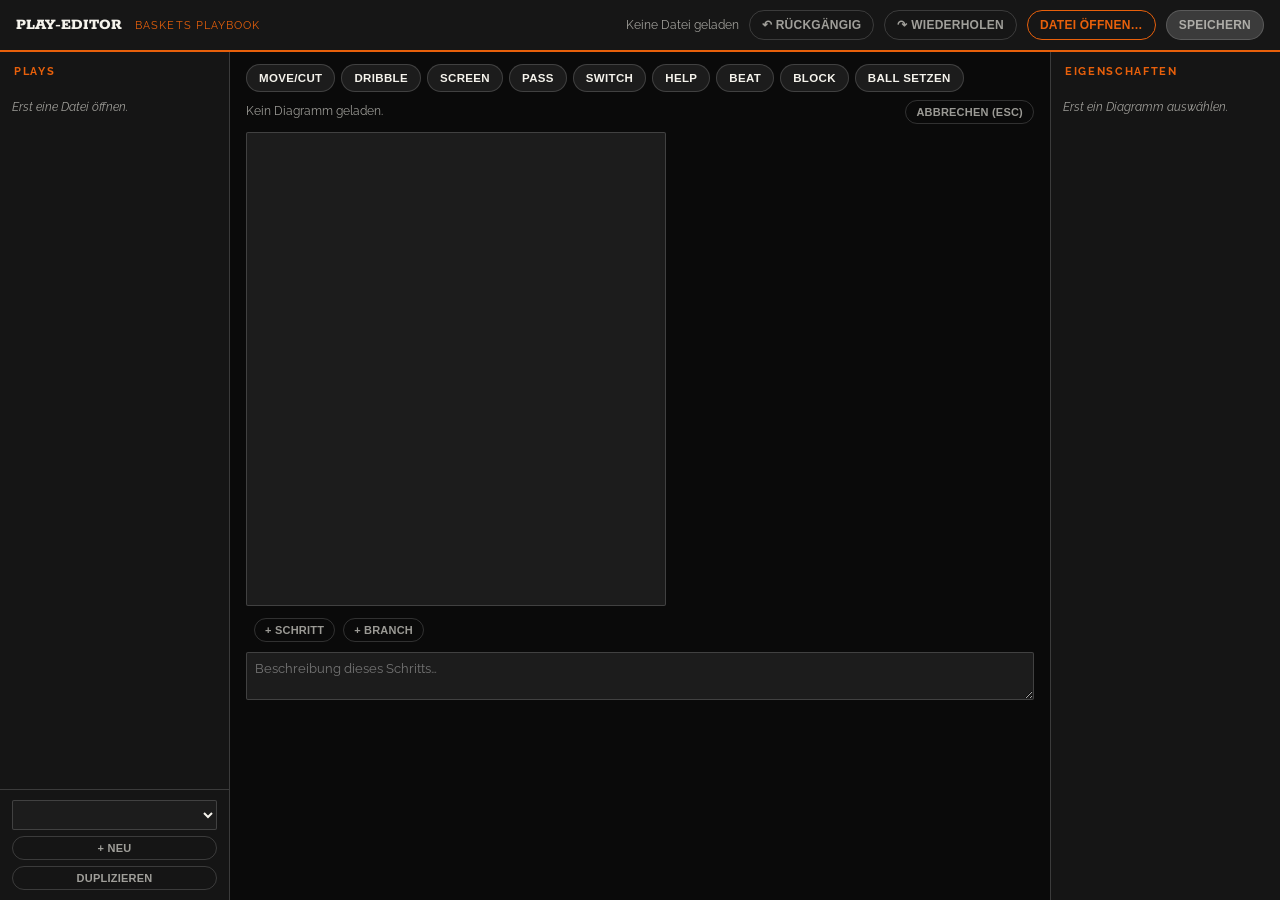
==== editor/index.html @ d42e3e82 "Visueller Play-Editor, flächendeckende Kollisionsvermeidung + realistisches Timing, Block-Action, Pl" ====
<!DOCTYPE html>
<html lang="de">
<head>
<meta charset="UTF-8">
<meta name="viewport" content="width=device-width, initial-scale=1.0">
<title>Play-Editor — Baskets Playbook</title>
<link href="https://fonts.googleapis.com/css2?family=Raleway:ital,wght@0,400;0,500;0,700;1,400&family=Rokkitt:wght@600;700;800&display=swap" rel="stylesheet">
<link rel="stylesheet" href="editor.css">
</head>
<body>

<header class="ed-header">
  <div class="ed-title">Play-Editor <span>Baskets Playbook</span></div>
  <div class="ed-fileops">
    <span id="fileStatus" class="ed-file-status">Keine Datei geladen</span>
    <button id="btnUndo" type="button" class="ed-btn" disabled title="Rückgängig (Strg+Z)">↶ Rückgängig</button>
    <button id="btnRedo" type="button" class="ed-btn" disabled title="Wiederholen (Strg+Y)">↷ Wiederholen</button>
    <button id="btnOpen" type="button" class="ed-btn">Datei öffnen…</button>
    <button id="btnSave" type="button" class="ed-btn ed-btn-accent" disabled>Speichern</button>
  </div>
</header>

<div id="apiWarning" class="ed-warning" hidden>
  Dieser Browser unterstützt die File System Access API nicht (Öffnen/Speichern
  von Dateien direkt aus dem Editor). Bitte in Chrome oder Edge öffnen.
</div>

<main class="ed-main">

  <aside class="ed-tree">
    <div class="ed-panel-head">Plays</div>
    <div id="treeBody" class="ed-tree-body">
      <p class="ed-hint">Erst eine Datei öffnen.</p>
    </div>
    <div class="ed-tree-actions">
      <select id="containerSelect" class="ed-select"></select>
      <button id="btnAddDiagram" type="button" class="ed-btn ed-btn-small" disabled>+ Neu</button>
      <button id="btnDuplicate" type="button" class="ed-btn ed-btn-small" disabled>Duplizieren</button>
    </div>
  </aside>

  <section class="ed-canvas-col">
    <div class="ed-toolbar" id="toolbar">
      <button type="button" class="ed-tool" data-action="move">Move/Cut</button>
      <button type="button" class="ed-tool" data-action="dribble">Dribble</button>
      <button type="button" class="ed-tool" data-action="screen">Screen</button>
      <button type="button" class="ed-tool" data-action="pass">Pass</button>
      <button type="button" class="ed-tool" data-action="switch">Switch</button>
      <button type="button" class="ed-tool" data-action="help">Help</button>
      <button type="button" class="ed-tool" data-action="beat">Beat</button>
      <button type="button" class="ed-tool" data-action="block">Block</button>
      <button type="button" class="ed-tool" data-action="ball">Ball setzen</button>
    </div>
    <div class="ed-tool-hint-row">
      <div id="toolHint" class="ed-tool-hint">Kein Diagramm geladen.</div>
      <button id="btnCancelAction" type="button" class="ed-btn ed-btn-small" disabled>Abbrechen (Esc)</button>
    </div>
    <div class="ed-court-wrap">
      <svg id="courtSvg" viewBox="0 0 300 340"></svg>
    </div>
    <div class="ed-steps-row">
      <div id="stepsBar" class="ed-steps-bar"></div>
      <button id="btnAddStep" type="button" class="ed-btn ed-btn-small" disabled>+ Schritt</button>
      <button id="btnAddBranch" type="button" class="ed-btn ed-btn-small" disabled>+ Branch</button>
    </div>
    <div id="branchBar" class="ed-branch-bar" hidden></div>
    <textarea id="captionInput" class="ed-caption" placeholder="Beschreibung dieses Schritts…" disabled></textarea>
    <div id="actionsList" class="ed-actions-list"></div>
  </section>

  <aside class="ed-props">
    <div class="ed-panel-head">Eigenschaften</div>
    <div id="propsBody" class="ed-props-body">
      <p class="ed-hint">Erst ein Diagramm auswählen.</p>
    </div>
  </aside>

</main>

<script src="../templates/diagram_engine.js"></script>
<script src="editor.js"></script>
</body>
</html>
---- editor/editor.css ----
:root{
  --bg:#0a0a0a; --card:#151515; --line:rgba(255,255,255,0.16);
  --text:#f5f3ec; --text-mute:rgba(245,243,236,0.62);
  --navy:#161616;
  --accent:#E8600B; --accent-light:rgba(232,96,11,0.16);
  --teal:#C9962E;
  --cream:#1c1c1c; --radius:2px;
  --danger:#e03e2d; --info:#2F80ED;
}
*{box-sizing:border-box;}
html,body{margin:0;padding:0;height:100%;}
body{
  background:var(--bg); color:var(--text);
  font-family:'Raleway',-apple-system,BlinkMacSystemFont,"Segoe UI",Roboto,sans-serif;
  font-size:13px; line-height:1.4;
  display:flex; flex-direction:column; height:100vh;
}
h1,h2,h3{font-family:'Rokkitt',Georgia,serif;}

.ed-header{
  display:flex; align-items:center; justify-content:space-between;
  padding:10px 16px; background:var(--navy); border-bottom:2px solid var(--accent);
  flex:0 0 auto;
}
.ed-title{font-family:'Rokkitt',Georgia,serif;font-weight:800;font-size:16px;text-transform:uppercase;}
.ed-title span{font-family:'Raleway',sans-serif;font-weight:400;font-size:11px;color:var(--accent);text-transform:uppercase;letter-spacing:0.1em;margin-left:8px;}
.ed-fileops{display:flex;align-items:center;gap:10px;}
.ed-file-status{font-size:11.5px;color:var(--text-mute);}

.ed-btn{
  border:1px solid var(--accent); background:transparent; color:var(--accent);
  font-size:12px; font-weight:700; letter-spacing:0.02em; text-transform:uppercase;
  padding:7px 12px; border-radius:20px; cursor:pointer;
}
.ed-btn:disabled{border-color:var(--line); color:var(--text-mute); cursor:not-allowed;}
.ed-btn-accent{background:var(--accent); color:#000;}
.ed-btn-accent:disabled{background:var(--line); color:var(--text-mute);}
.ed-btn-small{padding:5px 10px; font-size:11px;}

.ed-warning{
  background:rgba(224,62,45,0.18); border-bottom:1px solid var(--danger);
  color:var(--text); font-size:12.5px; padding:8px 16px;
}

.ed-main{flex:1 1 auto; display:flex; min-height:0;}

.ed-tree, .ed-props{
  width:230px; flex:0 0 230px; background:var(--card); border-right:1px solid var(--line);
  display:flex; flex-direction:column; overflow:hidden;
}
.ed-props{border-right:none; border-left:1px solid var(--line);}
.ed-panel-head{
  font-size:11px; font-weight:700; letter-spacing:0.15em; text-transform:uppercase;
  color:var(--accent); padding:12px 14px 8px;
}
.ed-tree-body, .ed-props-body{flex:1 1 auto; overflow-y:auto; padding:0 12px 12px;}
.ed-hint{color:var(--text-mute); font-size:12px; font-style:italic;}

.ed-tree-group{margin-bottom:10px;}
.ed-tree-group-title{font-size:10.5px; font-weight:700; text-transform:uppercase; letter-spacing:0.08em; color:var(--text-mute); margin:6px 0 4px;}
.ed-tree-item{
  display:block; width:100%; text-align:left; background:none; border:none; color:var(--text);
  padding:6px 8px; font-size:12.5px; border-radius:var(--radius); cursor:pointer;
}
.ed-tree-item:hover{background:var(--cream);}
.ed-tree-item.active{background:var(--accent-light); color:var(--accent); font-weight:700;}

.ed-tree-actions{border-top:1px solid var(--line); padding:10px 12px; display:flex; flex-direction:column; gap:6px;}
.ed-select{background:var(--cream); color:var(--text); border:1px solid var(--line); border-radius:var(--radius); padding:6px; font-size:12px;}

.ed-canvas-col{flex:1 1 auto; display:flex; flex-direction:column; min-width:0; padding:12px 16px; overflow-y:auto;}

.ed-toolbar{display:flex; flex-wrap:wrap; gap:6px; margin-bottom:8px;}
.ed-tool{
  border:1px solid var(--line); background:var(--cream); color:var(--text);
  font-size:11.5px; font-weight:700; text-transform:uppercase; letter-spacing:0.03em;
  padding:7px 12px; border-radius:20px; cursor:pointer;
}
.ed-tool:hover{border-color:var(--accent);}
.ed-tool.armed{background:var(--accent); border-color:var(--accent); color:#000;}

.ed-tool-hint-row{display:flex; align-items:center; gap:10px; margin-bottom:8px;}
.ed-tool-hint{font-size:12px; color:var(--text-mute); min-height:18px; flex:1 1 auto;}

.ed-court-wrap{background:var(--cream); border:1px solid var(--line); border-radius:var(--radius); padding:8px; max-width:420px;}
#courtSvg{display:block; width:100%; height:auto; cursor:crosshair;}
#courtSvg .ed-token{cursor:pointer;}
#courtSvg .ed-token.selected .pd-shape{filter:drop-shadow(0 0 3px var(--accent));}

.ed-steps-row{display:flex; align-items:center; gap:8px; margin-top:12px; flex-wrap:wrap;}
.ed-steps-bar{display:flex; gap:6px; flex-wrap:wrap;}
.ed-step-chip{
  border:1px solid var(--line); background:var(--cream); color:var(--text);
  padding:6px 11px; border-radius:16px; font-size:12px; cursor:pointer;
}
.ed-step-chip.active{background:var(--accent); border-color:var(--accent); color:#000; font-weight:700;}
.ed-step-chip.option{border-style:dashed;}

.ed-branch-bar{margin-top:8px; padding:10px; background:var(--cream); border:1px dashed var(--teal); border-radius:var(--radius);}
.ed-branch-bar input[type=text]{width:100%; margin-bottom:8px;}
.ed-branch-options{display:flex; gap:8px; flex-wrap:wrap;}

.ed-caption{
  margin-top:10px; width:100%; min-height:44px; background:var(--cream); color:var(--text);
  border:1px solid var(--line); border-radius:var(--radius); padding:8px; font-family:inherit; font-size:12.5px; resize:vertical;
}

.ed-actions-list{margin-top:10px; display:flex; flex-direction:column; gap:6px;}
.ed-action-chip{
  display:flex; align-items:center; justify-content:space-between; gap:8px;
  background:var(--card); border:1px solid var(--line); border-radius:var(--radius);
  padding:6px 10px; font-size:12px;
}
.ed-action-chip button{background:none; border:none; color:var(--danger); cursor:pointer; font-size:14px; line-height:1;}
.ed-action-chip .via-btn{color:var(--text-mute); font-size:11px; border:1px solid var(--line); border-radius:12px; padding:2px 8px; margin-right:6px;}

.ed-field{margin-bottom:12px;}
.ed-field label{display:block; font-size:11px; color:var(--text-mute); text-transform:uppercase; letter-spacing:0.05em; margin-bottom:4px;}
.ed-field input[type=text], .ed-field select{
  width:100%; background:var(--cream); color:var(--text); border:1px solid var(--line);
  border-radius:var(--radius); padding:6px 8px; font-size:12.5px; font-family:inherit;
}
.ed-checkrow{display:flex; align-items:center; gap:8px; margin-bottom:8px; font-size:12.5px;}

.ed-roster-item{display:flex; align-items:center; gap:6px; margin-bottom:6px; padding:6px; background:var(--cream); border-radius:var(--radius); border:1px solid var(--line);}
.ed-roster-item input[type=text]{flex:1 1 auto; min-width:0;}
.ed-roster-item .team-o{color:var(--accent); font-weight:700; font-size:11px;}
.ed-roster-item .team-x{color:var(--text-mute); font-weight:700; font-size:11px;}
.ed-roster-item button{background:none; border:none; color:var(--danger); cursor:pointer;}
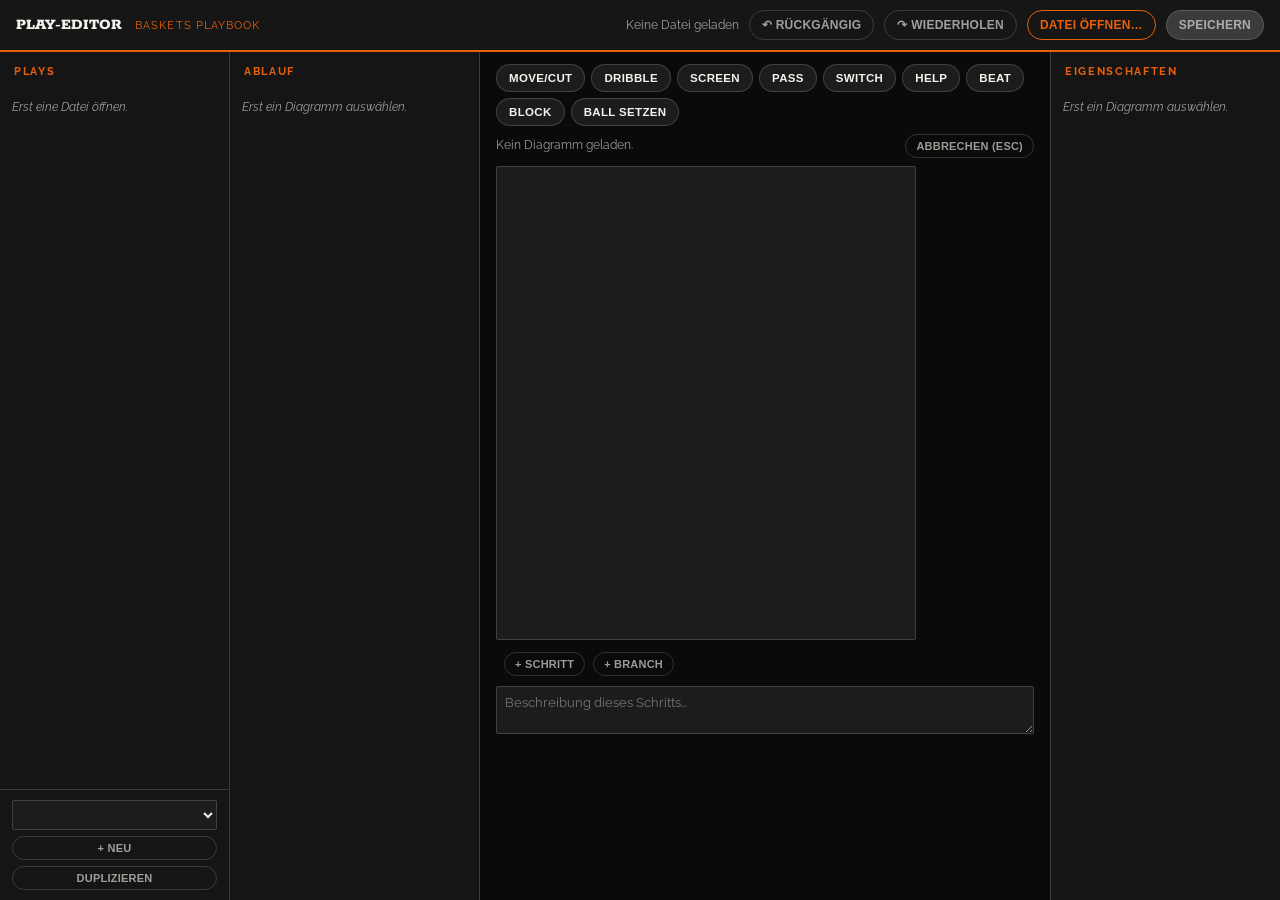
==== commit c372647f: "Editor: Ablauf-Baum für verschachtelte Branches, klarere Diagramm-Labels - Neue Seitenleiste "Ablauf" ====
--- a/editor/index.html
+++ b/editor/index.html
@@ -39,6 +39,13 @@
     </div>
   </aside>
 
+  <aside class="ed-flow">
+    <div class="ed-panel-head">Ablauf</div>
+    <div id="flowTree" class="ed-flow-body">
+      <p class="ed-hint">Erst ein Diagramm auswählen.</p>
+    </div>
+  </aside>
+
   <section class="ed-canvas-col">
     <div class="ed-toolbar" id="toolbar">
       <button type="button" class="ed-tool" data-action="move">Move/Cut</button>
@@ -65,7 +72,10 @@
     </div>
     <div id="branchBar" class="ed-branch-bar" hidden></div>
     <textarea id="captionInput" class="ed-caption" placeholder="Beschreibung dieses Schritts…" disabled></textarea>
+    <div id="actionsHead" class="ed-block-head" hidden>Aktion</div>
     <div id="actionsList" class="ed-actions-list"></div>
+    <div id="reactionHead" class="ed-block-head" hidden>Reaktion (automatisch)</div>
+    <div id="reactionList" class="ed-reaction-list"></div>
   </section>
 
   <aside class="ed-props">
--- a/editor/editor.css
+++ b/editor/editor.css
@@ -44,11 +44,12 @@
 
 .ed-main{flex:1 1 auto; display:flex; min-height:0;}
 
-.ed-tree, .ed-props{
+.ed-tree, .ed-props, .ed-flow{
   width:230px; flex:0 0 230px; background:var(--card); border-right:1px solid var(--line);
   display:flex; flex-direction:column; overflow:hidden;
 }
 .ed-props{border-right:none; border-left:1px solid var(--line);}
+.ed-flow{width:250px; flex:0 0 250px;}
 .ed-panel-head{
   font-size:11px; font-weight:700; letter-spacing:0.15em; text-transform:uppercase;
   color:var(--accent); padding:12px 14px 8px;
@@ -67,6 +68,23 @@
 
 .ed-tree-actions{border-top:1px solid var(--line); padding:10px 12px; display:flex; flex-direction:column; gap:6px;}
 .ed-select{background:var(--cream); color:var(--text); border:1px solid var(--line); border-radius:var(--radius); padding:6px; font-size:12px;}
+
+.ed-flow-body{flex:1 1 auto; overflow-y:auto; padding:0 12px 12px; display:flex; flex-direction:column; gap:2px;}
+.ed-flow-node{
+  display:block; width:100%; text-align:left; background:none; border:none; color:var(--text-mute);
+  padding:5px 8px; font-size:12px; border-radius:var(--radius); cursor:pointer; border-left:2px solid transparent;
+}
+.ed-flow-node:hover{background:var(--cream); color:var(--text);}
+.ed-flow-node.active{background:var(--accent-light); color:var(--accent); font-weight:700; border-left-color:var(--accent);}
+.ed-flow-node.flow-start{font-style:italic;}
+.ed-flow-prompt{
+  font-size:10.5px; color:var(--teal); text-transform:uppercase; letter-spacing:0.04em;
+  padding:8px 8px 2px; font-weight:700;
+}
+.ed-flow-option-head{
+  font-size:11.5px; color:var(--text); font-weight:700; padding:2px 8px;
+  border-left:2px dashed var(--line); margin-left:1px;
+}
 
 .ed-canvas-col{flex:1 1 auto; display:flex; flex-direction:column; min-width:0; padding:12px 16px; overflow-y:auto;}
 
@@ -114,6 +132,13 @@
 .ed-action-chip button{background:none; border:none; color:var(--danger); cursor:pointer; font-size:14px; line-height:1;}
 .ed-action-chip .via-btn{color:var(--text-mute); font-size:11px; border:1px solid var(--line); border-radius:12px; padding:2px 8px; margin-right:6px;}
 
+.ed-block-head{font-size:10.5px; font-weight:700; text-transform:uppercase; letter-spacing:0.08em; color:var(--text-mute); margin-top:12px;}
+.ed-reaction-list{margin-top:6px; display:flex; flex-direction:column; gap:4px;}
+.ed-reaction-chip{
+  background:none; border:1px dashed var(--line); border-radius:var(--radius);
+  padding:5px 10px; font-size:11.5px; color:var(--text-mute); font-style:italic;
+}
+
 .ed-field{margin-bottom:12px;}
 .ed-field label{display:block; font-size:11px; color:var(--text-mute); text-transform:uppercase; letter-spacing:0.05em; margin-bottom:4px;}
 .ed-field input[type=text], .ed-field select{
